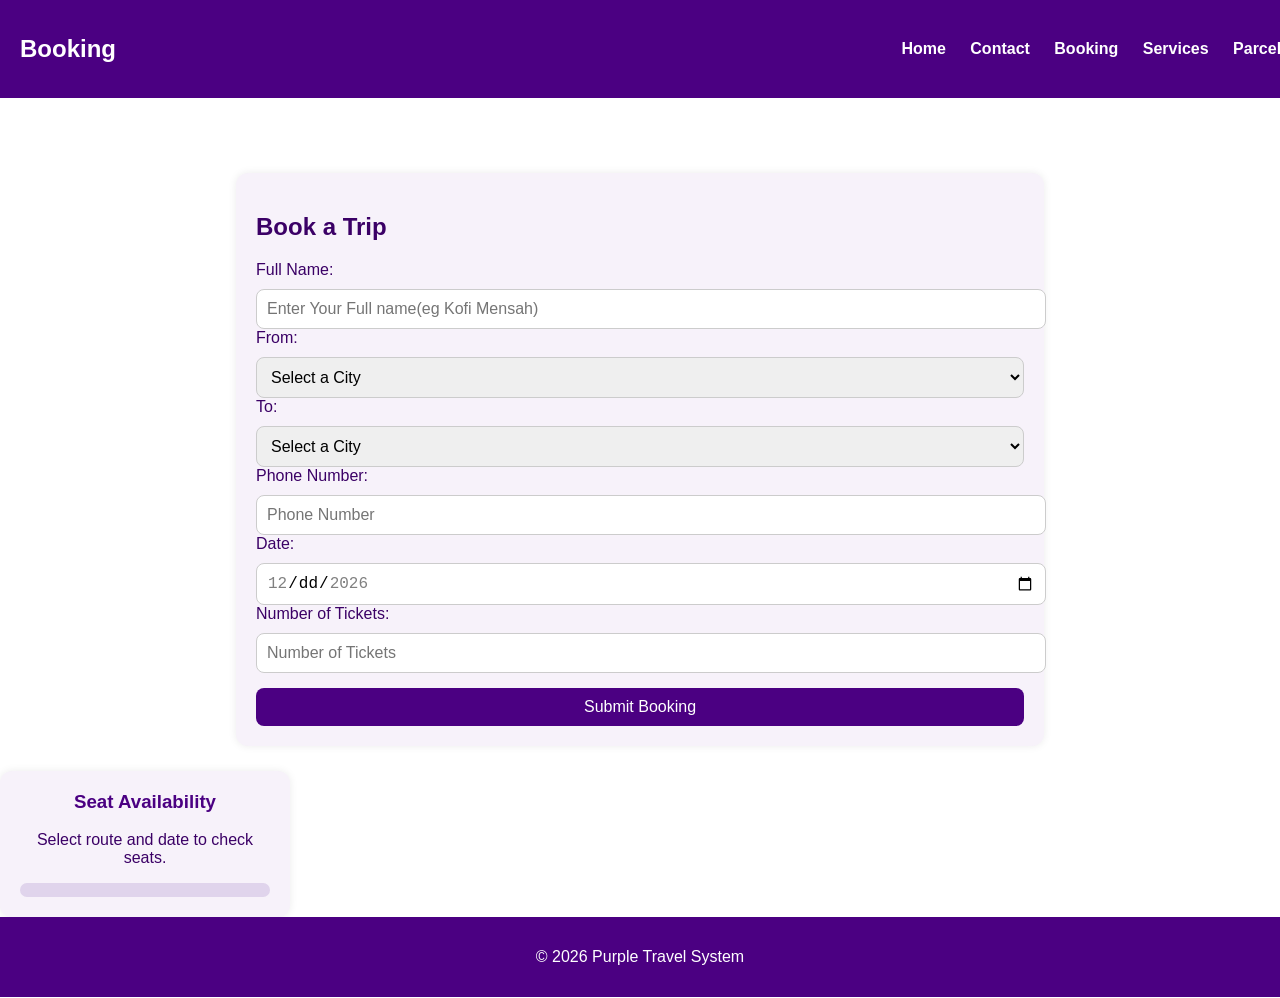
==== src/main/resources/static/booking.html @ 484344a3 "Initial commit" ====
<!DOCTYPE html>
<html>
<head>
    <title>Booking</title>
    <link rel="stylesheet" href="style.css">
</head>
<body>

<header>
    <div class="navbar">
        <h2>Booking</h2>
        <div>
            <a href="home.html">Home</a>
            <a href="contact.html">Contact</a>
            <a href="booking.html">Booking</a>
            <a href="services.html">Services</a>
            <a href="parcels.html">Parcels</a>
        </div>
    </div>
</header>
<div class="booking-layout"></div>
<div class="form-container">
    <h2>Book a Trip</h2>

    <form id="bookingForm">
        <label for="name">Full Name:</label>
        <input type="text" id="name" placeholder="Enter Your Full name(eg Kofi Mensah)" required>
        <label for="from">From:</label>
        <select id="from" name="from" required>
        <option disabled selected>Select a City</option>
        <option >Accra</option>
        <option >Cape Coast</option>
        <option >Tamale</option>
        <option >Bolgatanga</option>
        <option >Kumasi</option>
        <option >takoradi</option>


        </select>
        <label for="to">To:</label>
        <select id="to" name="to" required>
        <option disabled selected>Select a City</option>
        <option >Accra</option>
        <option >Cape Coast</option>
        <option >Kumasi</option>
        <option >Tamale</option>
        <option >Bolgatanga</option>
        <option >takoradi</option>


        </select>
        <label for="phonenumber">Phone Number:</label>
        <input type="text" id="phonenumber" placeholder="Phone Number" pattern="[0-9]{10}" maxlength="10" required>
        <label for="date">Date:</label>
        <input type="date" id="date" name="date" required>
        <label for="tickets">Number of Tickets:</label>
        <input type="number" id="tickets" placeholder="Number of Tickets" min="1" required>

        <!-- <button type="submit">Submit Booking</button>
        
    </form>
   
</div> -->
        <button type="submit">Submit Booking</button>
    </form>
</div>

<div class="availability-panel">
    <h3>Seat Availability</h3>
    <p id="availabilityText">Select route and date to check seats.</p>
    <div class="availability-bar">
        <div class="availability-fill" id="availabilityFill"></div>
    </div>
</div>
</div>



<footer>
    <p>&copy; 2026 Purple Travel System</p>
</footer>

<script src="script.js"></script>
</body>
</html>
---- src/main/resources/static/style.css ----
body {
    margin: 0;
    font-family: Arial, sans-serif;
    background: #ffffff;
    color: #3b0066;
    /* padding-top: var(--header-height); */
}
/* :root {
    --header-height: 90px;
} */
/* HEADER */
header {
    background: #4b0082;
    color: white;
    padding: 15px 20px;
     position: sticky;
    top: 0;
    left: 0;
    width: 100%;
    /* z-index: 1000; */
    
}
#big{
    margin-top: 0.5px;
    background: #4b0082;
    color: white;
    padding: 15px 20px;
    border-radius: 0 0 22px 22px;
    height: 200px;
     text-align: center;
     width: 100%;
     
}
#big h3{
    font-size: 28px;
    font-weight: bold;
    text-align: center;
}

.navbar {
    display: flex;
    justify-content: space-between;
    align-items: center;
     flex-wrap: wrap;
}


.navbar a {
    color: white;
    text-decoration: none;
    margin: 0 10px;
    font-weight: bold;
}

.navbar a:hover {
    text-decoration: underline;
}

/* FOOTER */
footer {
    background: #4b0082;
    color: white;
    text-align: center;
    padding: 15px;
    margin-top: 30px;
}

/* INDEX LAYOUT */
.container {
    display: flex;
    min-height: 80vh;
}

/* MOBILE STACK FIX */
@media (max-width: 768px) {
    .container {
        flex-direction: column;
    }

    .sidebar, .main {
        width: 100%;
        
    }

    .sidebar {
        order: 2;
    }

    .main {
        order: 1;
    }
}

.sidebar {
    width: 25%;
    background: #f7f2fa;
    padding: 20px;
    border-radius: 12px;
    margin-top: 2px;
    margin-bottom: 0px;
}

.main {
    width: 65%;
    padding: 20px;
}

/* SEARCH BAR */
.search-bar input {
    width: 50%;
    padding: 10px;
    border: 1px solid #ccc;
    border-radius: 8px;
}

/* LIST ITEMS */
.location-list div {
    background: #ffffff;
    padding: 10px;
    margin-top: 10px;
    border-radius: 8px;
    box-shadow: 0 0 5px rgba(0,0,0,0.08);
    cursor: pointer;
    width: 70%;
}

/* FORMS */
.form-container {
    background: #f7f2fa;
    padding: 20px;
    border-radius: 12px;
    width: 60%;
    margin: auto;
    box-shadow: 0 0 8px rgba(0,0,0,0.08);
}
@media (max-width: 768px) {
    .form-container {
        width: 90%;
    }
}

input, select {
    width: 100%;
    padding: 10px;
    margin-top: 10px;
    border-radius: 8px;
    border: 1px solid #ccc;
     font-size: 16px;
}

button {
    background: #4b0082;
    color: white;
    padding: 10px;
    border: none;
    margin-top: 15px;
    width: 100%;
    border-radius: 8px;
    cursor: pointer;
     font-size: 16px;
}
#payment{
    background: #4b0082;
    color: white;
    padding: 10px;
    border: none;
    margin-bottom: 20px;
    margin-top: 0px;
    width: 100%;
    border-radius: 8px;
    cursor: pointer;
    font-size: 16px;
    

}



button:hover {
    background: #36005f;
}

/* SERVICES GRID */
.services-container {
    padding: 20px;
}

.service-grid {
    display: grid;
    grid-template-columns: repeat(4, 1fr);
    gap: 15px;
}
@media (max-width: 992px) {
    .service-grid {
        grid-template-columns: repeat(2, 1fr);
    }
}
@media (max-width: 600px) {
    .service-grid {
        grid-template-columns: 1fr;
    }
}
.service-box {
    background: #f7f2fa;
    padding: 15px;
    border-radius: 10px;
    box-shadow: 0 0 6px rgba(0,0,0,0.06);
}

/* TICKET BRANDING (screen + print) */
.ticket-brand {
    text-align: center;
    font-weight: bold;
    color: #4b0082;
    letter-spacing: 1px;
    font-size: 14px;
    border-bottom: 2px solid #4b0082;
    padding-bottom: 10px;
    margin-bottom: 14px;
}

.ticket-number-row {
    font-weight: bold;
    font-size: 18px;
    color: #4b0082;
}

.ticket-stub-line {
    border-top: 2px dashed #b993d6;
    margin: 16px 0 10px;
}

.ticket-note {
    text-align: center;
    font-size: 13px;
    color: #6b4690;
    margin-bottom: 14px;
}

/* PRINT-ONLY RULES */
@media print {
    @page {
        margin: 1.2cm;
    }

    .no-print {
        display: none !important;
    }

    body {
        background: #ffffff;
    }

    #ticket {
        display: block !important;
    }

    .ticket-card {
        box-shadow: none;
        border: 3px solid #4b0082;
        border-radius: 14px;
        width: 90%;
        margin: 0 auto;
        padding: 30px;
    }

    .ticket-card p {
        font-size: 15px;
    }

    .ticket-brand {
        font-size: 18px;
    }

    .ticket-number-row {
        font-size: 22px;
    }
}
#ticket .form-container {
    scroll-margin-top: 90px;
}
html, body {
    min-height: 100vh;
}

body {
    display: flex;
    flex-direction: column;
}

footer {
    margin-top: auto;
}
.form-container {
    margin: 25px auto;
}
/* .navbar-logo {
    height: 50px;
} */
 .navbar-logo {
    height: 90px;
    background: #ffffff;
    border-radius: 50%;
    padding: 4px 8px;
}

.ticket-logo {
    display: block;
    margin: 0 auto 10px;
    height: 90px;
}
body {
    min-height: 100vh;
    display: flex;
    flex-direction: column;
    position: relative;
}

body::before {
    content: "";
    position: absolute;
    top: 0;
    left: 0;
    right: 0;
    bottom: 0;
    background-image: url('logo.png');
    background-repeat: no-repeat;
    background-position: center 250px;
    background-size: 45%;
    opacity: 0.3;
    z-index: -1;
    pointer-events: none;
}

@media print {
    body::before {
        -webkit-print-color-adjust: exact;
        print-color-adjust: exact;
        opacity: 0.12;
     }
}

.booking-layout {
    display: flex;
    justify-content: center;
    align-items: flex-start;
    gap: 20px;
    flex-wrap: wrap;
    margin: 25px auto;
    max-width: 900px;
}

.booking-layout .form-container {
    margin: 0;
    width: auto;
    flex: 1 1 420px;
}

.availability-panel {
    background: #f7f2fa;
    border-radius: 12px;
    padding: 20px;
    width: 250px;
    box-shadow: 0 0 8px rgba(0,0,0,0.08);
    text-align: center;
}

.availability-panel h3 {
    margin-top: 0;
    color: #4b0082;
}

.availability-bar {
    background: #e0d4ec;
    border-radius: 8px;
    height: 14px;
    overflow: hidden;
    margin-top: 12px;
}

.availability-fill {
    height: 100%;
    background: #4b0082;
    width: 0%;
    transition: width 0.3s;
}

@media (max-width: 768px) {
    .booking-layout {
        flex-direction: column;
        align-items: center;
    }
    .availability-panel {
        width: 90%;
    }
}

.info-card {
    background: #f7f2fa;
    border-radius: 12px;
    padding: 20px 25px;
    margin-top: 25px;
    box-shadow: 0 0 8px rgba(0,0,0,0.08);
}

.info-card h3 {
    margin-top: 0;
    color: #4b0082;
}

.info-card ul {
    padding-left: 20px;
    margin: 0;
}

.info-card li {
    margin-bottom: 10px;
    line-height: 1.5;
}

.info-card li strong {
    color: #4b0082;
}

/*
.brand-showcase {
    margin-top: 30px;
    display: flex;
    justify-content: center;
}

.brand-logo {
    width: 100%;
    max-width: 300px;
    border-radius: 16px;
    box-shadow: 0 6px 20px rgba(75, 0, 130, 0.22);
} */
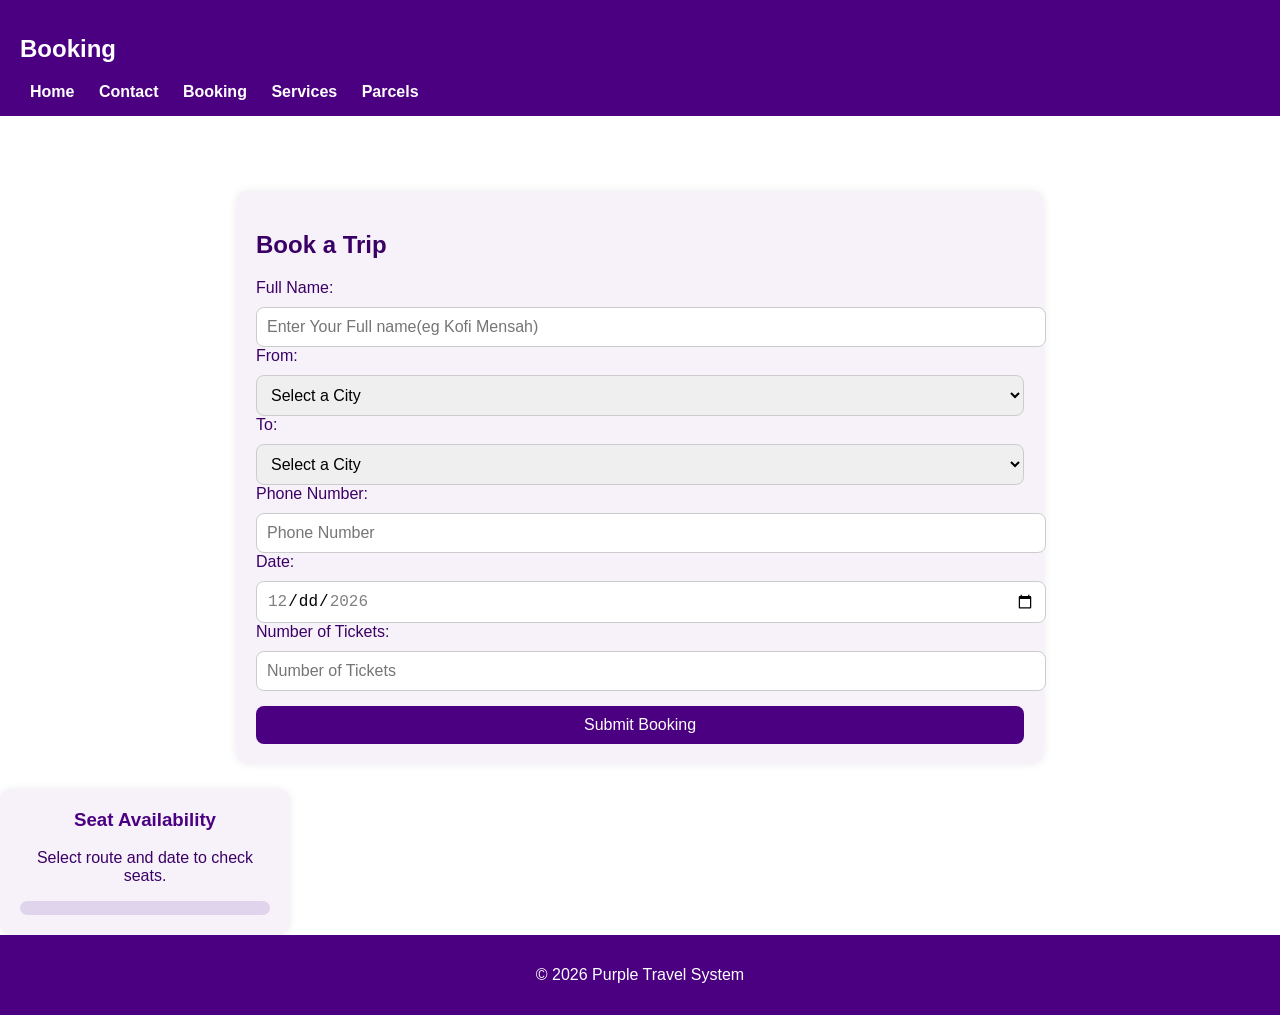
==== commit 2d022378: "nav" ====
--- a/src/main/resources/static/booking.html
+++ b/src/main/resources/static/booking.html
@@ -1,6 +1,7 @@
 <!DOCTYPE html>
 <html>
 <head>
+    <meta name="viewport" content="width=device-width, initial-scale=1.0">
     <title>Booking</title>
     <link rel="stylesheet" href="style.css">
 </head>
@@ -9,12 +10,13 @@
 <header>
     <div class="navbar">
         <h2>Booking</h2>
-        <div>
+        <div><nav>
             <a href="home.html">Home</a>
             <a href="contact.html">Contact</a>
             <a href="booking.html">Booking</a>
             <a href="services.html">Services</a>
             <a href="parcels.html">Parcels</a>
+            </nav>
         </div>
     </div>
 </header>
--- a/src/main/resources/static/style.css
+++ b/src/main/resources/static/style.css
@@ -36,14 +36,19 @@
     font-weight: bold;
     text-align: center;
 }
-
+@media(max-width:768px){
 .navbar {
-    display: flex;
+   
     justify-content: space-between;
-    align-items: center;
-     flex-wrap: wrap;
-}
-
+    align-items: flex-start;
+
+}
+.navbar nav{
+ display: flex;
+      flex-wrap: wrap;
+      gap:10px;
+}
+}
 
 .navbar a {
     color: white;
@@ -339,6 +344,7 @@
         opacity: 0.12;
      }
 }
+ 
 
 .booking-layout {
     display: flex;
@@ -421,6 +427,21 @@
 .info-card li strong {
     color: #4b0082;
 }
+@media (max-width: 480px) {
+    #big {
+        padding: 25px 15px;
+    }
+    #big h3 {
+        font-size: 22px;
+    }
+    .info-card {
+        padding: 15px 18px;
+    }
+    .info-card li {
+        margin-bottom: 8px;
+        font-size: 14px;
+    }
+}
 
 /*
 .brand-showcase {
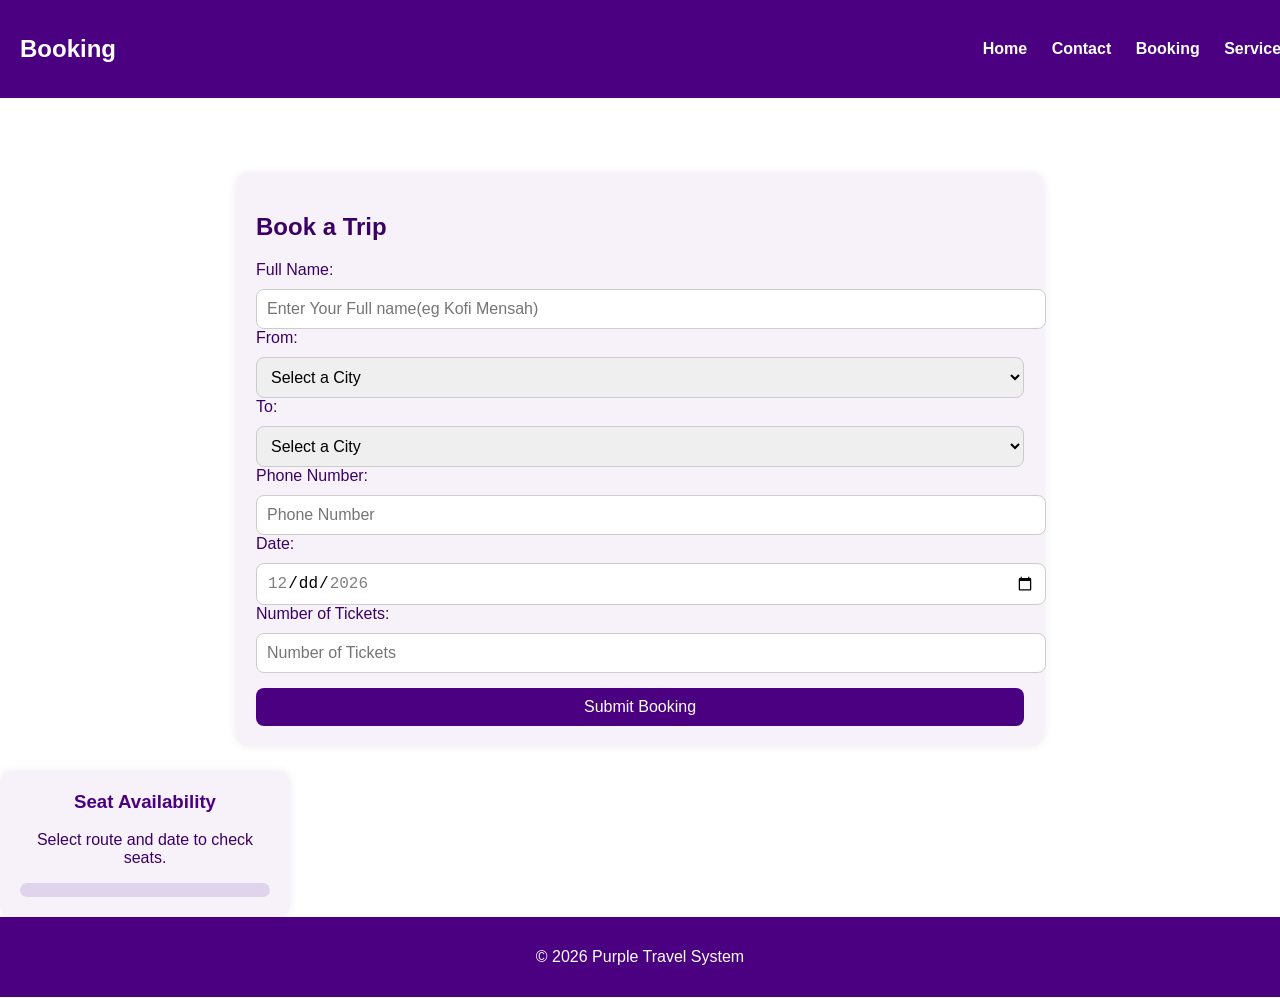
==== commit a034b3de: "gh" ====
--- a/src/main/resources/static/booking.html
+++ b/src/main/resources/static/booking.html
@@ -10,13 +10,12 @@
 <header>
     <div class="navbar">
         <h2>Booking</h2>
-        <div><nav>
+        <div>
             <a href="home.html">Home</a>
             <a href="contact.html">Contact</a>
             <a href="booking.html">Booking</a>
             <a href="services.html">Services</a>
-            <a href="parcels.html">Parcels</a>
-            </nav>
+            <!-- <a href="parcels.html">Parcels</a> -->
         </div>
     </div>
 </header>
--- a/src/main/resources/static/style.css
+++ b/src/main/resources/static/style.css
@@ -36,19 +36,14 @@
     font-weight: bold;
     text-align: center;
 }
-@media(max-width:768px){
+
 .navbar {
-   
+    display: flex;
     justify-content: space-between;
-    align-items: flex-start;
-
-}
-.navbar nav{
- display: flex;
-      flex-wrap: wrap;
-      gap:10px;
-}
-}
+    align-items: center;
+     flex-wrap: wrap;
+}
+
 
 .navbar a {
     color: white;
